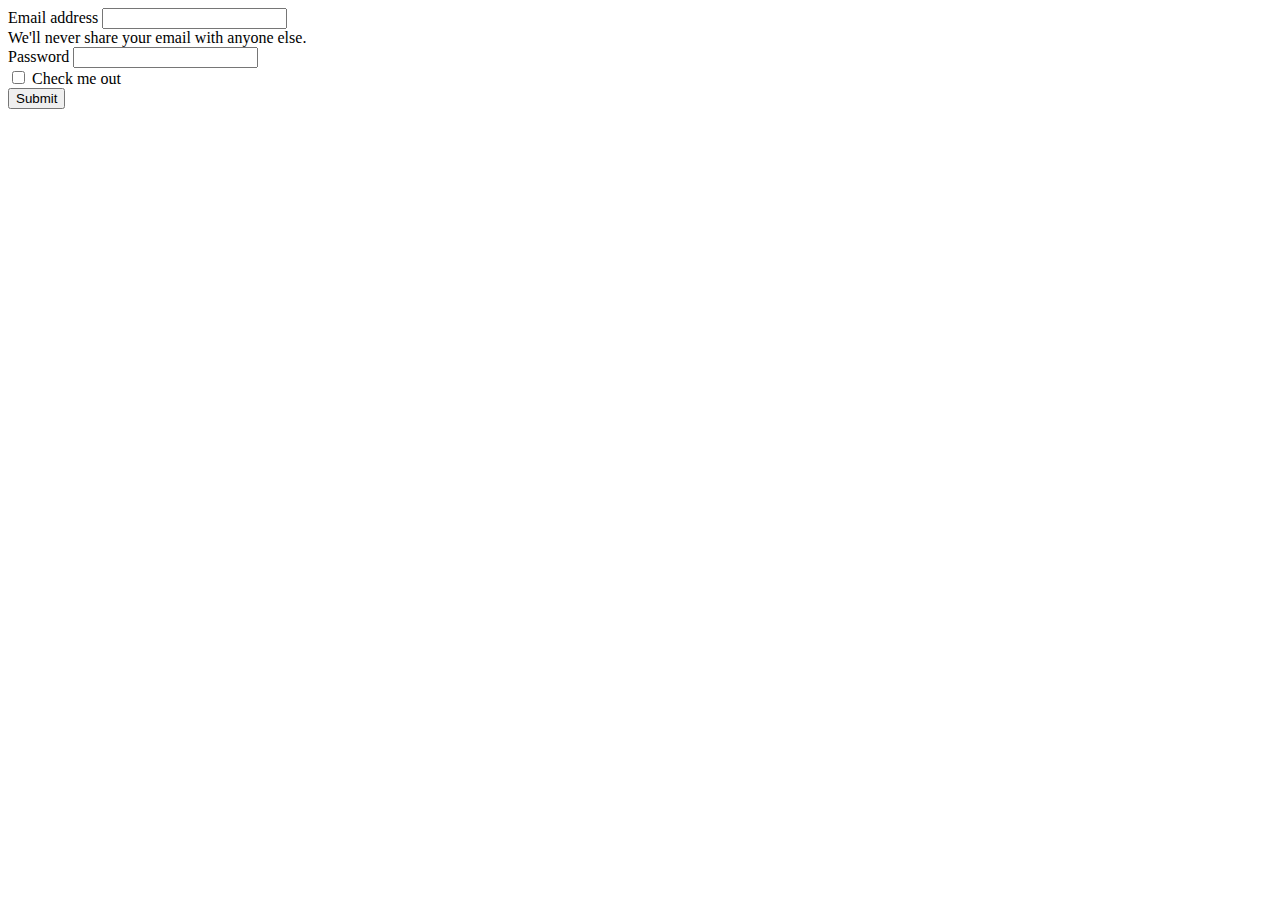
==== Exercise_3/index_Exercise3.html @ be0ec9fc "Mes Exercises Brootstrap" ====
<!DOCTYPE html>
<html lang="en">
<head>
    <meta charset="UTF-8">
    <meta http-equiv="X-UA-Compatible" content="IE=edge">
    <meta name="viewport" content="width=device-width, initial-scale=1.0">

    <link href="https://cdn.jsdelivr.net/npm/bootstrap@5.0.0-beta2/dist/css/bootstrap.min.css" rel="stylesheet" integrity="sha384-BmbxuPwQa2lc/FVzBcNJ7UAyJxM6wuqIj61tLrc4wSX0szH/Ev+nYRRuWlolflfl" crossorigin="anonymous">
    <link rel="stylesheet" href="../Exercise_3/style3.css">

    <title>Ex3_Forms_Bootstrap</title>
</head>
<body>
    <div>
        
        <form>
            <div class="mb-3">
              <label for="exampleInputEmail1" class="form-label">Email address</label>
              <input type="email" class="form-control" id="exampleInputEmail1" aria-describedby="emailHelp">
              <div id="emailHelp" class="form-text">We'll never share your email with anyone else.</div>
            </div>
            <div class="mb-3">
              <label for="exampleInputPassword1" class="form-label">Password</label>
              <input type="password" class="form-control" id="exampleInputPassword1">
            </div>
            <div class="mb-3 form-check">
              <input type="checkbox" class="form-check-input" id="exampleCheck1">
              <label class="form-check-label" for="exampleCheck1">Check me out</label>
            </div>
            <button type="submit" class="btn btn-primary">Submit</button>
          </form>

    </div>

</body>
</html>
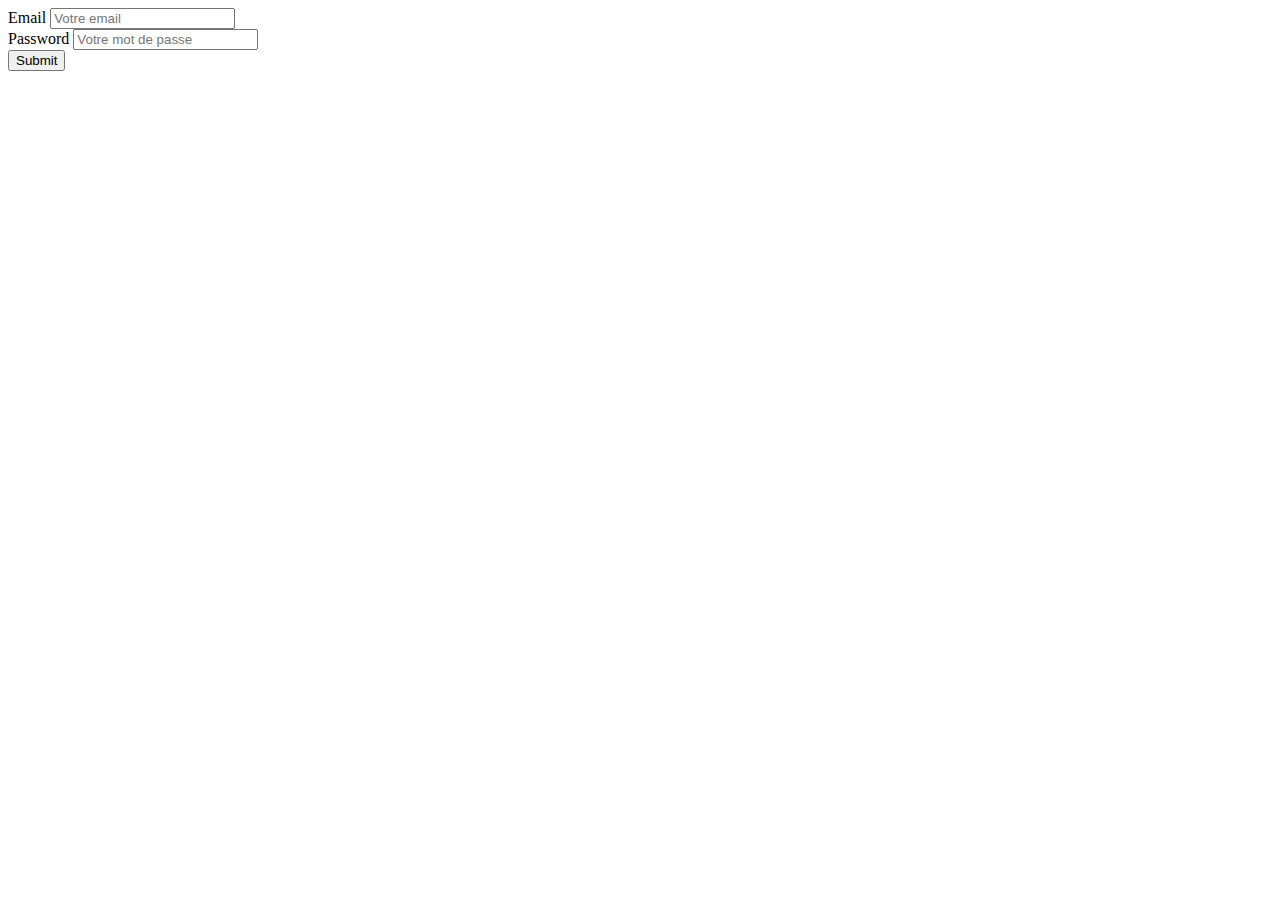
==== commit 42f4c03a: "Exercise3 finished" ====
--- a/Exercise_3/index_Exercise3.html
+++ b/Exercise_3/index_Exercise3.html
@@ -11,26 +11,22 @@
     <title>Ex3_Forms_Bootstrap</title>
 </head>
 <body>
-    <div>
+    <div class="container">
+      <div class="row">
+        <form>
+          <div class="mb-3">
+            <label for="exampleInputEmail1" class="form-label">Email</label>
+            <input type="email" class="form-control" id="exampleInputEmail1" aria-describedby="emailHelp" placeholder="Votre email">
+            <div id="emailHelp" class="form-text"></div>
+          </div>
+          <div class="mb-3">
+            <label for="exampleInputPassword1" class="form-label">Password</label>
+            <input type="password" class="form-control" id="exampleInputPassword1"  placeholder="Votre mot de passe">
+          </div>
+          <button type="submit" class="btn btn-primary">Submit</button>
+        </form>
+      </div>
+    </div>
         
-        <form>
-            <div class="mb-3">
-              <label for="exampleInputEmail1" class="form-label">Email address</label>
-              <input type="email" class="form-control" id="exampleInputEmail1" aria-describedby="emailHelp">
-              <div id="emailHelp" class="form-text">We'll never share your email with anyone else.</div>
-            </div>
-            <div class="mb-3">
-              <label for="exampleInputPassword1" class="form-label">Password</label>
-              <input type="password" class="form-control" id="exampleInputPassword1">
-            </div>
-            <div class="mb-3 form-check">
-              <input type="checkbox" class="form-check-input" id="exampleCheck1">
-              <label class="form-check-label" for="exampleCheck1">Check me out</label>
-            </div>
-            <button type="submit" class="btn btn-primary">Submit</button>
-          </form>
-
-    </div>
-
-</body>
-</html>+      </body>
+      </html>